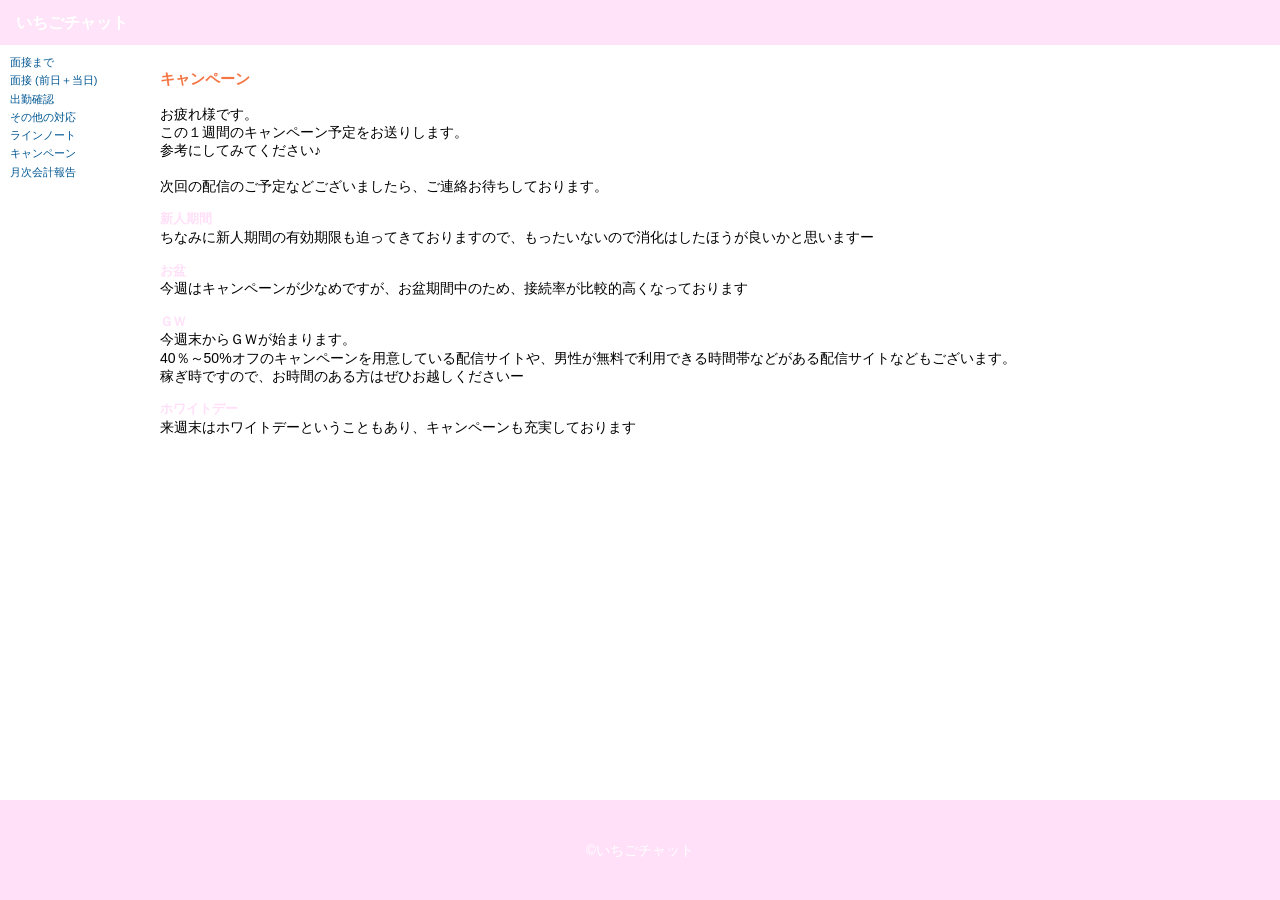
==== campaign.html @ 35660c36 "Add files via upload" ====
<!DOCTYPE html>
<html lang="ja">
<head>
  <meta charset="utf-8">
  <meta name="viewport" content="width=device-width, initial-scale=1.0">
  <title>いちごチャット</title>
  <meta name="description" content="">
  <link rel="stylesheet" href="css/style.css">
</head>
<body>

<header>
  <h1><a href="index.html">いちごチャット</a></h1>
</header>

<nav>
  <ul>
    <li><a href="interview_before.html">面接まで</a></li>
    <li><a href="interview.html">面接 (前日＋当日)</a></li>
    <li><a href="index.html">出勤確認</a></li>
    <li><a href="others.html">その他の対応</a></li>
    <li><a href="line.html">ラインノート</a></li>
    <li><a href="campaign.html">キャンペーン</a></li>
    <li><a href="cash.html">月次会計報告</a></li>
  </ul>
</nav>

<main>

  <section>
    <h2>キャンペーン</h2>
    <p>
      お疲れ様です。<br>
      この１週間のキャンペーン予定をお送りします。<br>
      参考にしてみてください♪<br><br>
      次回の配信のご予定などございましたら、ご連絡お待ちしております。
    </p>
    <h3>新人期間</h3>
    <p>
      ちなみに新人期間の有効期限も迫ってきておりますので、もったいないので消化はしたほうが良いかと思いますー
    </p>
    <h3>お盆</h3>
    <p>
      今週はキャンペーンが少なめですが、お盆期間中のため、接続率が比較的高くなっております
    </p>
    <h3>ＧＷ</h3>
    <p>
      今週末からＧＷが始まります。<br>
      40％～50%オフのキャンペーンを用意している配信サイトや、男性が無料で利用できる時間帯などがある配信サイトなどもございます。<br>
      稼ぎ時ですので、お時間のある方はぜひお越しくださいー
    </p>
    <h3>ホワイトデー</h3>
    <p>
      来週末はホワイトデーということもあり、キャンペーンも充実しております
    </p>
  </section>

</main>

<footer>
  <p><a href="index.html">&copy;いちごチャット</a></p>
</footer>

<script src="js/main.js"></script>
</body>
</html>
---- css/style.css ----
/* comon */

:root {
  --main_color: #ffe0f8;
  --accent_color: #f47645;
}

body {
  font-family: Verdana, sans-serif;
  background: #fff;
  margin: 0;
  font-size: 15px;
  line-height: 1.3;
  min-height: 100vh;
  display: flex;
  flex-direction: column;
}

h1,
h2,
h3 {
  margin: 0;
}

ul {
  margin: 0;
  padding: 0;
}

li {
  list-style: none;
}

p {
  font-size: 14px;
  margin: 0;
}

a {
  text-decoration: none;
  color: #fff;
}

.blue {
  color: rgb(55, 161, 202);
}

/* header */

header {
  position: fixed;
  top: 0;
  z-index: 1;
  background: var(--main_color);
  width: 100%;
  height: 45px;
  opacity: 0.9;
}

header h1 {
  font-size: 16px;
  vertical-align: center;
  line-height: 45px;
  padding: 0 16px;
}

/* layout */

nav {
  position: fixed;
  top: 45px;
  left: 0;
  min-width: 130px;
  background: #fff;
}

main {
  flex: 1;
  margin-left: 140px;
  margin-top: 45px;
  padding: 16px 20px;
}

@media (max-width: 600px) {
  nav {
    min-width: 96px;
  }

  nav li {
    font-size: 10px;
  }

  main {
    margin-left: 104px;
    padding: 16px 12px;
  }
}

/* nav */

nav ul {
  padding: 8px;
}

nav li {
  font-size: 11px;
  padding: 2px;
}

nav li a {
  color: #005792;
}

nav li a:hover {
  text-decoration: underline;
}

/* main */

main h2 {
  font-size: 15px;
  color: var(--accent_color);
  padding: 8px 0 0;
}

main h3 {
  font-size: 13px;
  color: var(--main_color);
  margin-bottom: 0;
}

main h3 + p {
  margin-top: 0;
}

main p {
  margin: 16px 0;
}

section + section {
  border-top: 1px dotted #333;
}

/* footer */

footer {
  text-align: center;
  height: 100px;
  line-height: 100px;
  background: var(--main_color);
  color: #fff;
}

/* トップに戻るボタン */

#back-to-top {
  position: fixed;
  right: 20px;
  bottom: 20px;
  width: 40px;
  height: 40px;
  border: none;
  border-radius: 50%;
  background: var(--accent_color);
  color: #fff;
  font-size: 16px;
  display: flex;
  align-items: center;
  justify-content: center;
  cursor: pointer;
  box-shadow: 0 2px 6px rgba(0, 0, 0, 0.25);
  opacity: 0;
  transform: translateY(10px);
  pointer-events: none;
  transition: all 0.25s ease;
  z-index: 2;
}

#back-to-top:hover {
  opacity: 0.85;
}

#back-to-top.show {
  opacity: 1;
  transform: translateY(0);
  pointer-events: auto;
}
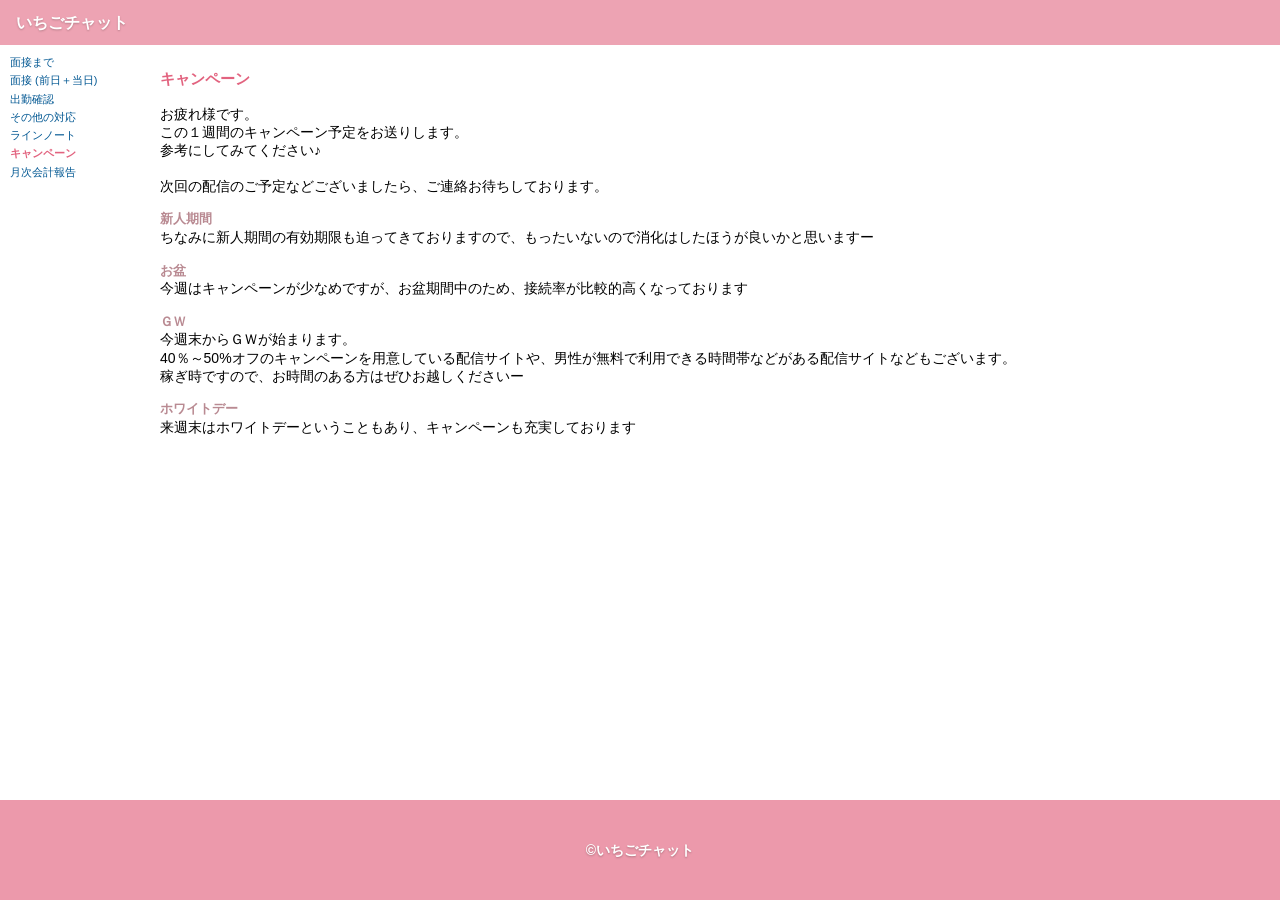
==== commit fc2a888b: "Add files via upload" ====
--- a/campaign.html
+++ b/campaign.html
@@ -9,21 +9,8 @@
 </head>
 <body>
 
-<header>
-  <h1><a href="index.html">いちごチャット</a></h1>
-</header>
-
-<nav>
-  <ul>
-    <li><a href="interview_before.html">面接まで</a></li>
-    <li><a href="interview.html">面接 (前日＋当日)</a></li>
-    <li><a href="index.html">出勤確認</a></li>
-    <li><a href="others.html">その他の対応</a></li>
-    <li><a href="line.html">ラインノート</a></li>
-    <li><a href="campaign.html">キャンペーン</a></li>
-    <li><a href="cash.html">月次会計報告</a></li>
-  </ul>
-</nav>
+<div id="site-header"></div>
+<div id="site-nav"></div>
 
 <main>
 
@@ -57,10 +44,9 @@
 
 </main>
 
-<footer>
-  <p><a href="index.html">&copy;いちごチャット</a></p>
-</footer>
+<div id="site-footer"></div>
 
+<script src="js/common.js"></script>
 <script src="js/main.js"></script>
 </body>
 </html>
--- a/css/style.css
+++ b/css/style.css
@@ -1,8 +1,8 @@
 /* comon */
 
 :root {
-  --main_color: #ffe0f8;
-  --accent_color: #f47645;
+  --main_color: #ec99ab;
+  --accent_color: #e2637f;
 }
 
 body {
@@ -59,7 +59,13 @@
 
 header h1 {
   font-size: 16px;
-  vertical-align: center;
+  height: 100%;
+}
+
+header h1 a {
+  display: block;
+  height: 100%;
+  text-shadow: 0 1px 2px rgba(0, 0, 0, 0.25);
   line-height: 45px;
   padding: 0 16px;
 }
@@ -115,6 +121,11 @@
   text-decoration: underline;
 }
 
+nav li a[aria-current="page"] {
+  color: var(--accent_color);
+  font-weight: bold;
+}
+
 /* main */
 
 main h2 {
@@ -125,7 +136,7 @@
 
 main h3 {
   font-size: 13px;
-  color: var(--main_color);
+  color: #b98a92;
   margin-bottom: 0;
 }
 
@@ -135,6 +146,20 @@
 
 main p {
   margin: 16px 0;
+}
+
+main p.copyable {
+  cursor: pointer;
+  border-radius: 6px;
+  transition: background-color 0.2s ease;
+}
+
+main p.copyable:hover {
+  background-color: rgba(226, 99, 127, 0.08);
+}
+
+main p.copyable.copied {
+  background-color: rgba(226, 99, 127, 0.2);
 }
 
 section + section {
@@ -149,6 +174,11 @@
   line-height: 100px;
   background: var(--main_color);
   color: #fff;
+}
+
+footer p a {
+  font-weight: 600;
+  text-shadow: 0 1px 2px rgba(0, 0, 0, 0.25);
 }
 
 /* トップに戻るボタン */
@@ -184,4 +214,27 @@
   opacity: 1;
   transform: translateY(0);
   pointer-events: auto;
+}
+
+/* コピー完了トースト */
+
+#copy-toast {
+  position: fixed;
+  left: 50%;
+  bottom: 24px;
+  transform: translate(-50%, 10px);
+  background: rgba(0, 0, 0, 0.8);
+  color: #fff;
+  padding: 8px 18px;
+  border-radius: 20px;
+  font-size: 13px;
+  opacity: 0;
+  pointer-events: none;
+  transition: all 0.25s ease;
+  z-index: 3;
+}
+
+#copy-toast.show {
+  opacity: 1;
+  transform: translate(-50%, 0);
 }
